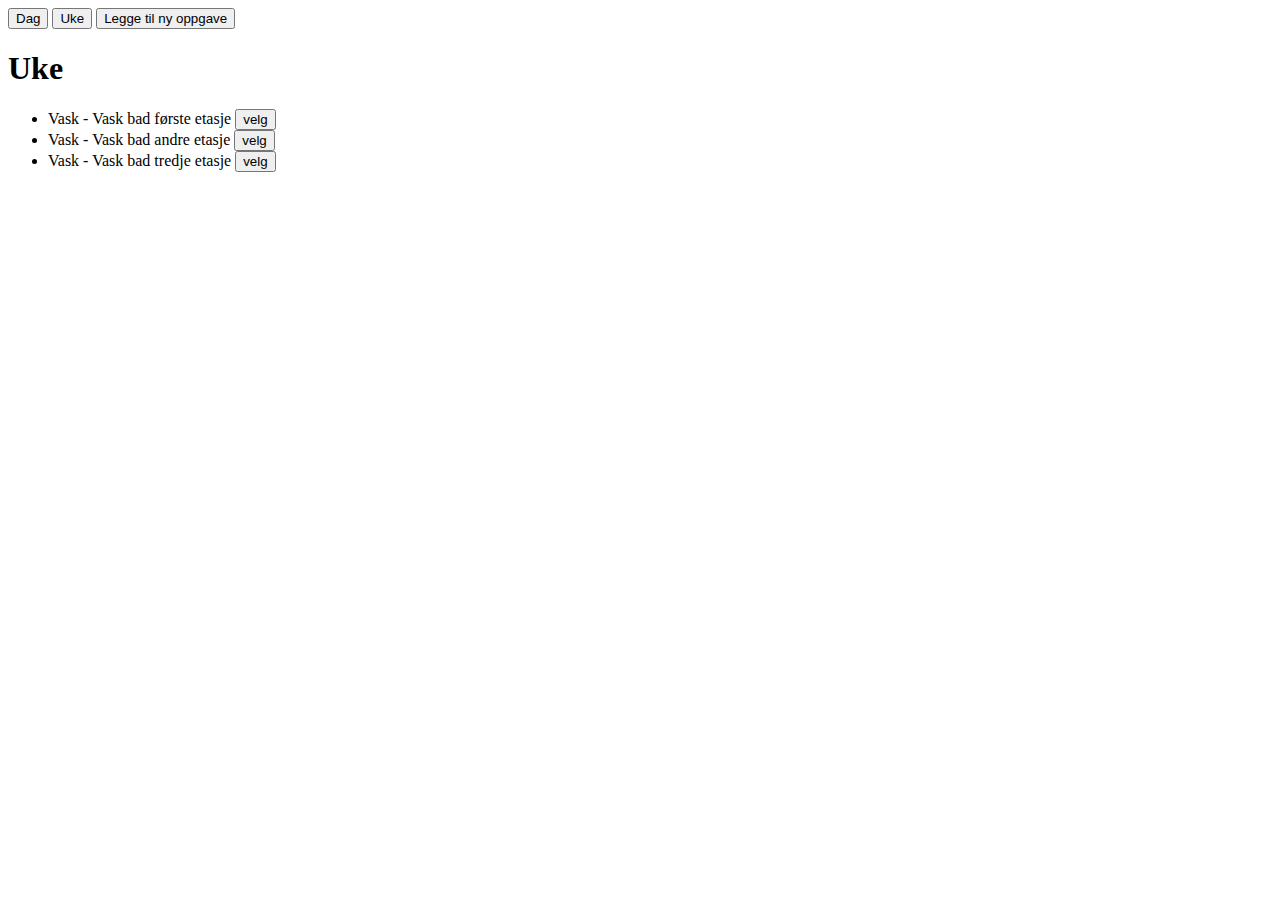
==== gjøreliste/index.html @ 89752a16 "terje" ====
<!DOCTYPE html>
<html lang="en">

<head>
    <meta charset="UTF-8">
    <meta name="viewport" content="width=device-width, initial-scale=1.0">
    <title>Document</title>
    <script src="js/model.js"></script>
    <script src="js/commonController.js"></script>
    <script src="js/commonView.js"></script>
    <script src="js/addTaskController.js"></script>
    <script src="js/addTaskView.js"></script>
    <script src="js/editTaskController.js"></script>
    <script src="js/editTaskView.js"></script>
    <script src="js/dayController.js"></script>
    <script src="js/dayView.js"></script>
    <script src="js/weekController.js"></script>
    <script src="js/weekView.js"></script>
</head>

<body>
    <div id="app"></div>
    <script>
        // view
        updateView();
        function updateView() {
            if (model.app.currentPage == 'day') updateViewDay();
            else if (model.app.currentPage == 'week') updateViewWeek();
            else if (model.app.currentPage == 'addTask') updateViewAddTask();
            else if (model.app.currentPage == 'editTask') updateViewEditTask();
            else updateViewWeek();
        }
    </script>
</body>

</html>
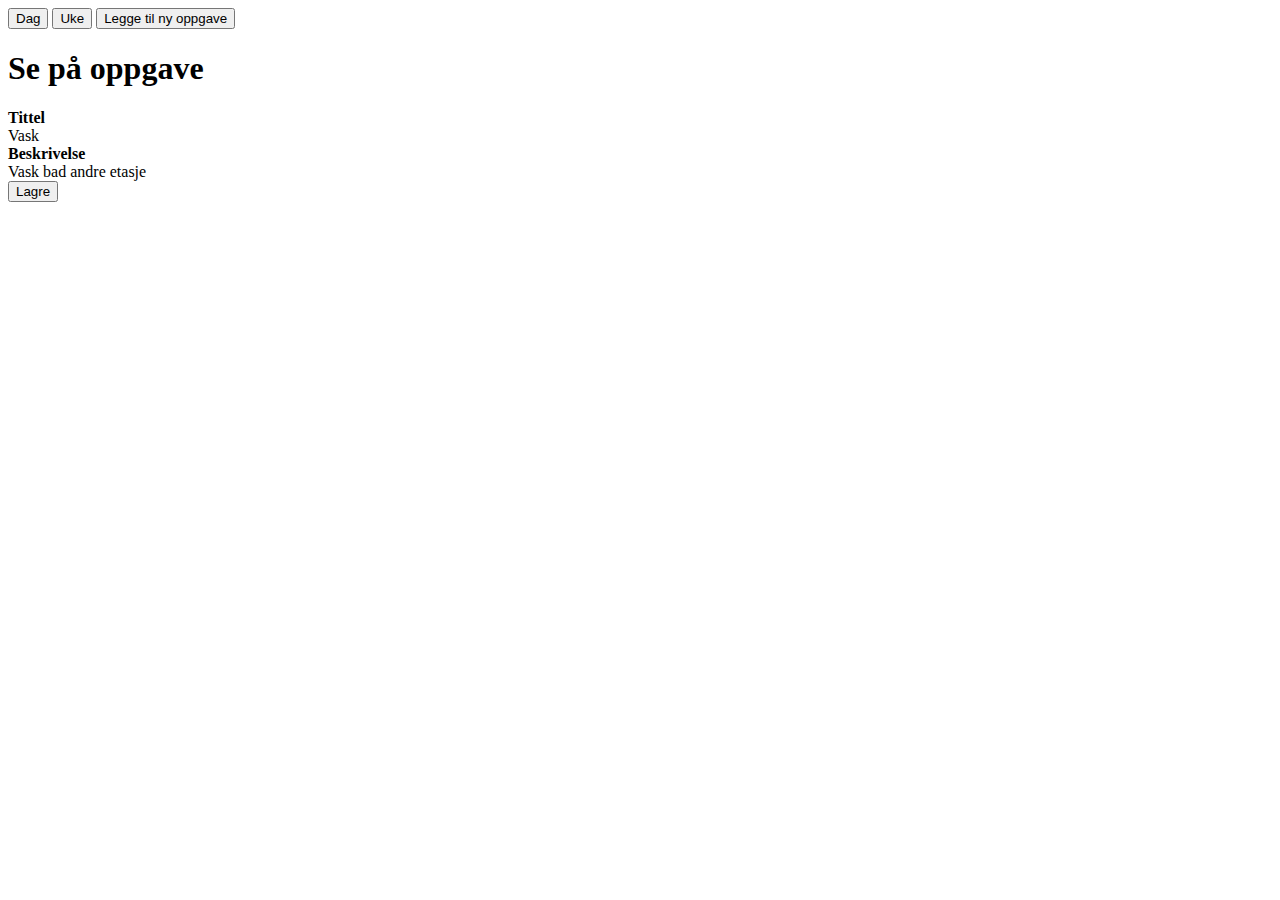
==== commit ca9419fa: "oppdatert terje edit" ====
--- a/gjøreliste/index.html
+++ b/gjøreliste/index.html
@@ -6,6 +6,7 @@
     <meta name="viewport" content="width=device-width, initial-scale=1.0">
     <title>Document</title>
     <script src="js/model.js"></script>
+    <script src="js/common.js"></script>
     <script src="js/commonController.js"></script>
     <script src="js/commonView.js"></script>
     <script src="js/addTaskController.js"></script>
@@ -16,6 +17,8 @@
     <script src="js/dayView.js"></script>
     <script src="js/weekController.js"></script>
     <script src="js/weekView.js"></script>
+    <script src="js/detailTaskController.js"></script>
+    <script src="js/detailTaskView.js"></script>
 </head>
 
 <body>
@@ -28,6 +31,7 @@
             else if (model.app.currentPage == 'week') updateViewWeek();
             else if (model.app.currentPage == 'addTask') updateViewAddTask();
             else if (model.app.currentPage == 'editTask') updateViewEditTask();
+            else if (model.app.currentPage == 'detailTask') updateViewDetailTask();
             else updateViewWeek();
         }
     </script>
